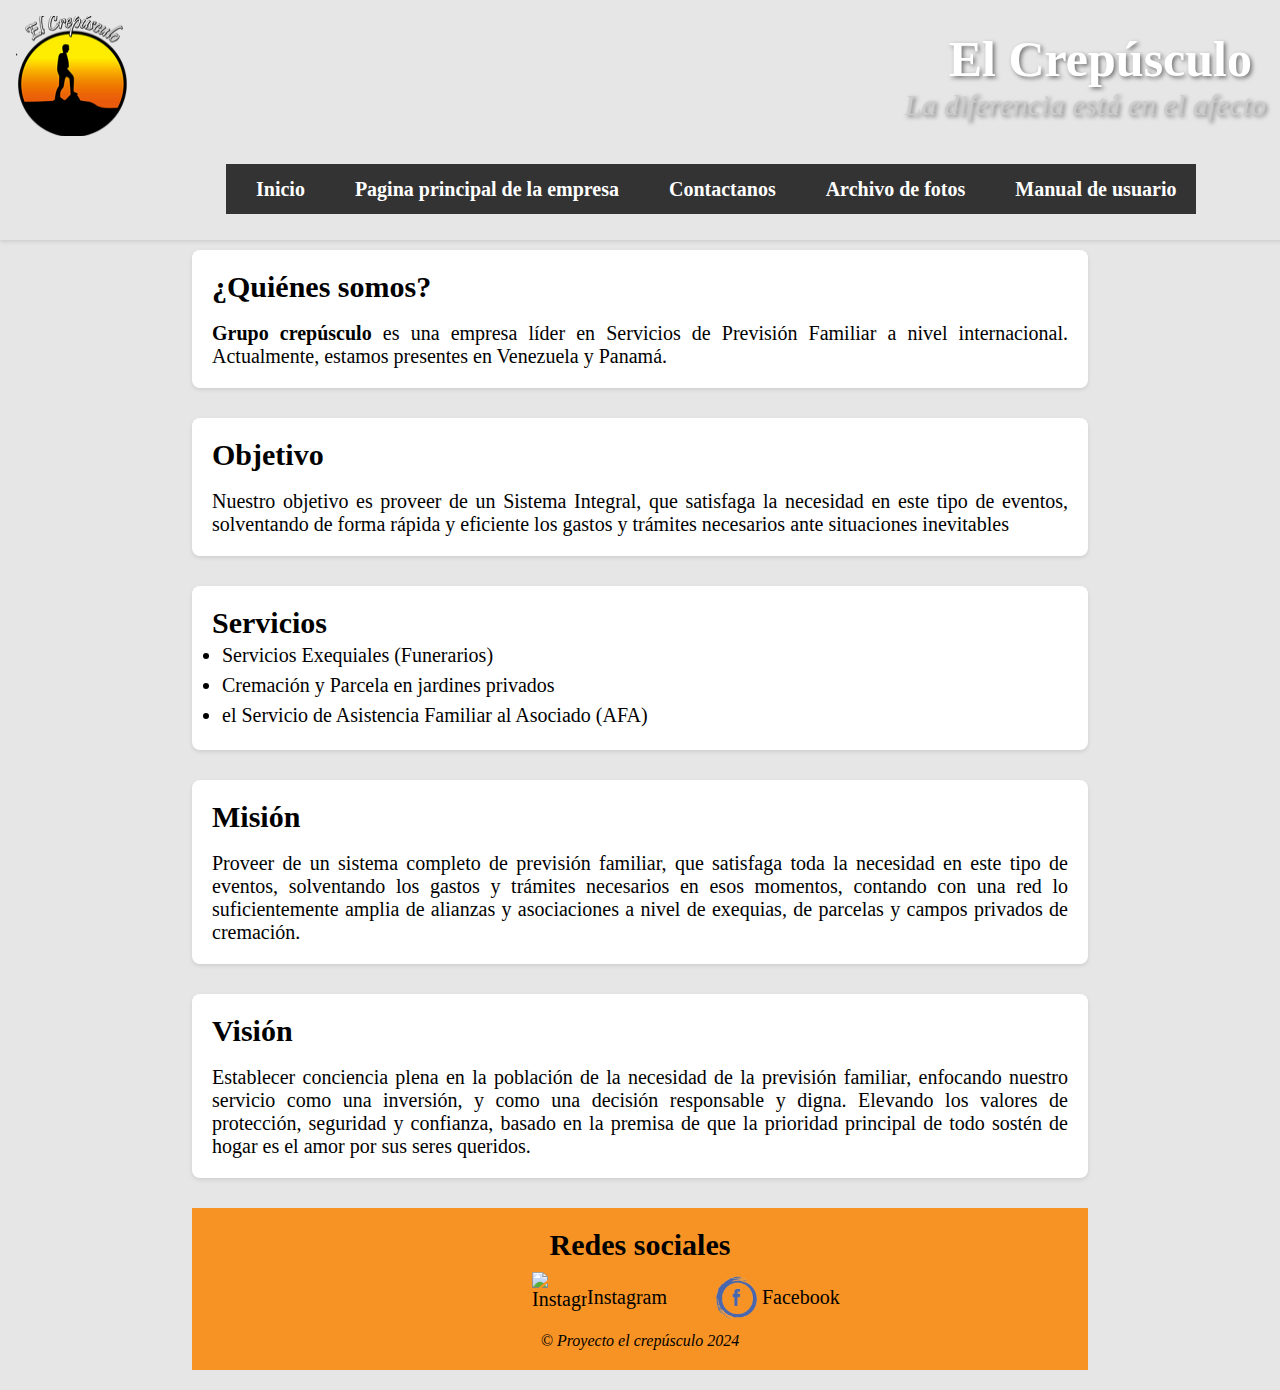
==== index.html @ 5cfdb771 "Add files via upload" ====
<!doctype html>
<html lang="en"> 
<head>
<meta charset="UTF-8">
<title>Grupo crepusculo</title>
<link rel="stylesheet" href="css/Pagina de proyecto 2.0.css">
<link rel="shorcut icon" type="image/x-icon" href="imagenes/logo_crepusculo.webp">

</head>
<body> 
<header>
<div class="contenedor"> 
<img class="imagen" src="imagenes/logo_crepusculo.webp" alt="logo" title="logo de crepúsculo"> 

<div>
<h1>El Crepúsculo</h1>
<i>La diferencia está en el afecto</i>

</div>
</div>
<br />
<nav>
<ul>
<li><a href=#><b>Inicio</b></a></li>
<li><a target="_blanck" href="https://www.grupocrepusculo.com/"><b>Pagina principal de la empresa</b></a></li>
<li><a target="_blanck" href="Practica formulario.html"><b>Contactanos</b></a></li>
<li><a href= "Archivo de fotos.html"><b>Archivo de fotos</b></a></li>
<li><a target="_blanck" href= "Manual de usuario.html"><b>Manual de usuario</b></a></li>
</ul>
</nav>
</header>
 
<section class="main">
<section class="articles">
<article>
<h2>¿Quiénes somos?</h2>
<br />
<p>
<b>Grupo crepúsculo</b> es una empresa líder en Servicios de Previsión Familiar a nivel internacional. Actualmente, estamos presentes en Venezuela y Panamá. 
</article>
</p>
<article>
<h2>Objetivo</h2>
<br />
<p>
Nuestro objetivo es proveer de un Sistema Integral, que satisfaga la necesidad en este tipo de eventos, 
solventando de forma rápida y eficiente los gastos y trámites necesarios ante situaciones inevitables
</article>
</p>
<article>
<h2>Servicios</h2>
<ul>
<li>Servicios Exequiales (Funerarios)
<li>Cremación y Parcela en jardines privados 
<li>el Servicio de Asistencia Familiar al Asociado (AFA)
</ul>
</article>
<article>
<h2>Misión</h2>
<br />
<p>
Proveer de un sistema completo de previsión familiar, que satisfaga toda la necesidad en este tipo de eventos, solventando los gastos 
y trámites necesarios en esos momentos, contando con una red lo suficientemente amplia de alianzas 
y asociaciones a nivel de exequias, de parcelas y campos privados de cremación.
</article>
</p>
<article>
<h2>Visión</h2>
<br />
<p>
Establecer conciencia plena en la población de la necesidad de la previsión familiar, enfocando nuestro servicio como una inversión, y 
como una decisión responsable y digna. Elevando los valores de protección, seguridad y confianza,
 basado en la premisa de que la prioridad principal de todo sostén de hogar es el amor por sus seres queridos.
</article>
</p>
</section>

<footer>
 <h4>Redes sociales</h4>
  <div class="redes-sociales">
    <a target="_blanck" href="https://www.instagram.com/grupo_crepusculo_vzla/">
      <img src="imagenes/logo cool de insta.Png" alt="Instagram">
      Instagram
    </a>
    <a target="_blanck" href="https://www.facebook.com/grupocrepusculovzla">
      <img src="imagenes/logo cool de face.png" alt="Facebook">
      Facebook
    </a>
  </div>
<cite>© Proyecto el crepúsculo  2024</cite>






</body>







</html>
---- css/Pagina de proyecto 2.0.css ----
*{ 
	margin:0;
	padding:0;
	text-align: justify;
}
	body{
		margin-top: 250px;
		background:#e6e6e6;
		
	}
	 .main{
		width:90%;
		max-width:1000px;
		margin:20px auto;
		box-sizing: border-box;
		
	}
	header{
	background:url(../imagenes/cre.PNG);
		background-repeat:no-repeat;
		background-size:cover;
		width:100%;
    color: white;
    text-align: center;
    padding: 1em;
	top: 0;
	position: fixed;
	box-shadow: 0 2px 4px rgba(0, 0, 0, 0.1);
	}
	.contenedor{
		justify-content: space-between; 
        align-items: center;
		display: flex;
	}
	.imagen{
		
		height:120px; 
		width: 120px;
	}
      h1{
		color:#fff;
		font-size:50px;
	text-align:center;
	width:100%;
	text-shadow: 2px 2px 4px rgba(0, 0, 0, 0.5); 
	}
	div i{
		font-size:30px;
		margin-right:30px;
		color: #ccc;
		text-shadow: 2px 2px 4px rgba(0, 0, 0, 0.5);
	}
	ul li{
	font-size:20px;
	line-height:1.5em; 
	margin-left:10px;
	
	}
	article p{
		font-size:20px;
	}
	nav {
    width: fit-content; 
    margin: 10px auto; 
}
	header nav{
		margin-left:210px;
		background:#555;
		overflow:hidden;
		background:#333;
	}
	header nav ul {
		list-style: none ;
}
header nav ul li {
	float:left ;
}
header nav ul li a {
	padding:10px 20px ;
	display:block;
	color:#fff;
	text-decoration:none;
	transition: color 0.3s ease;
}
header nav ul li a:hover {
	color: #ffd700;
}
.main .articles{
	width:100%;
	margin-right:1.5%;
	float:left;
	
}
h2{
		font-size:30px;
	}
article p{
	font-size:20px;
}
.main .articles article{
	padding:20px;
	background:#fff;
	margin-bottom:20px;
	margin-bottom: 30px; 
	border-radius: 8px; 
	box-shadow: 0 2px 4px rgba(0, 0, 0, 0.1); 
}
}
.caja_verde{
	text-align:center;
	
}
.centrar_texto{
	text-align:center;
	
	
}
footer{
	background:#f79324;
	color:black;
	clear:both;
	padding:10px 0px;
	text-align:center;
	width:100%;
}
.redes-sociales {
  display: flex;
  align-items: center;
  margin-left:320px;
}

.redes-sociales a {
  padding: 10px 20px;
  color: black;
  text-decoration: none;
  transition: color 0.3s ease;
  font-size: 20px;
  display: flex;
  align-items: center;
}
footer a:hover{
	color: #ffd700;
}
footer img{
	height:50px;
	width:55px;
}
h4{
	font-size:30px;
	text-align:center;
}
/* Estilos para pantallas grandes */

@media screen and (min-width: 768px) {
  header {
    margin-left: 0; 
  }

  .main {
    width: 70%; 
  }

  footer {
    padding: 20px 0; 
  }
}

/* Estilos para pantallas medianas */

@media screen and (max-width: 767px) {
  header {
    position: static; 
  }

  header nav {
    margin-left: 0; 
  }

  .contenedor {
    flex-direction: column; 
    text-align: center; 
  }

  .imagen {
    margin-bottom: 20px;
  }

  footer {
    text-align: center; 
  }

  .redes-sociales {
    flex-direction: column; 
  }

  .redes-sociales a {
    margin-bottom: 10px; 
  }
}
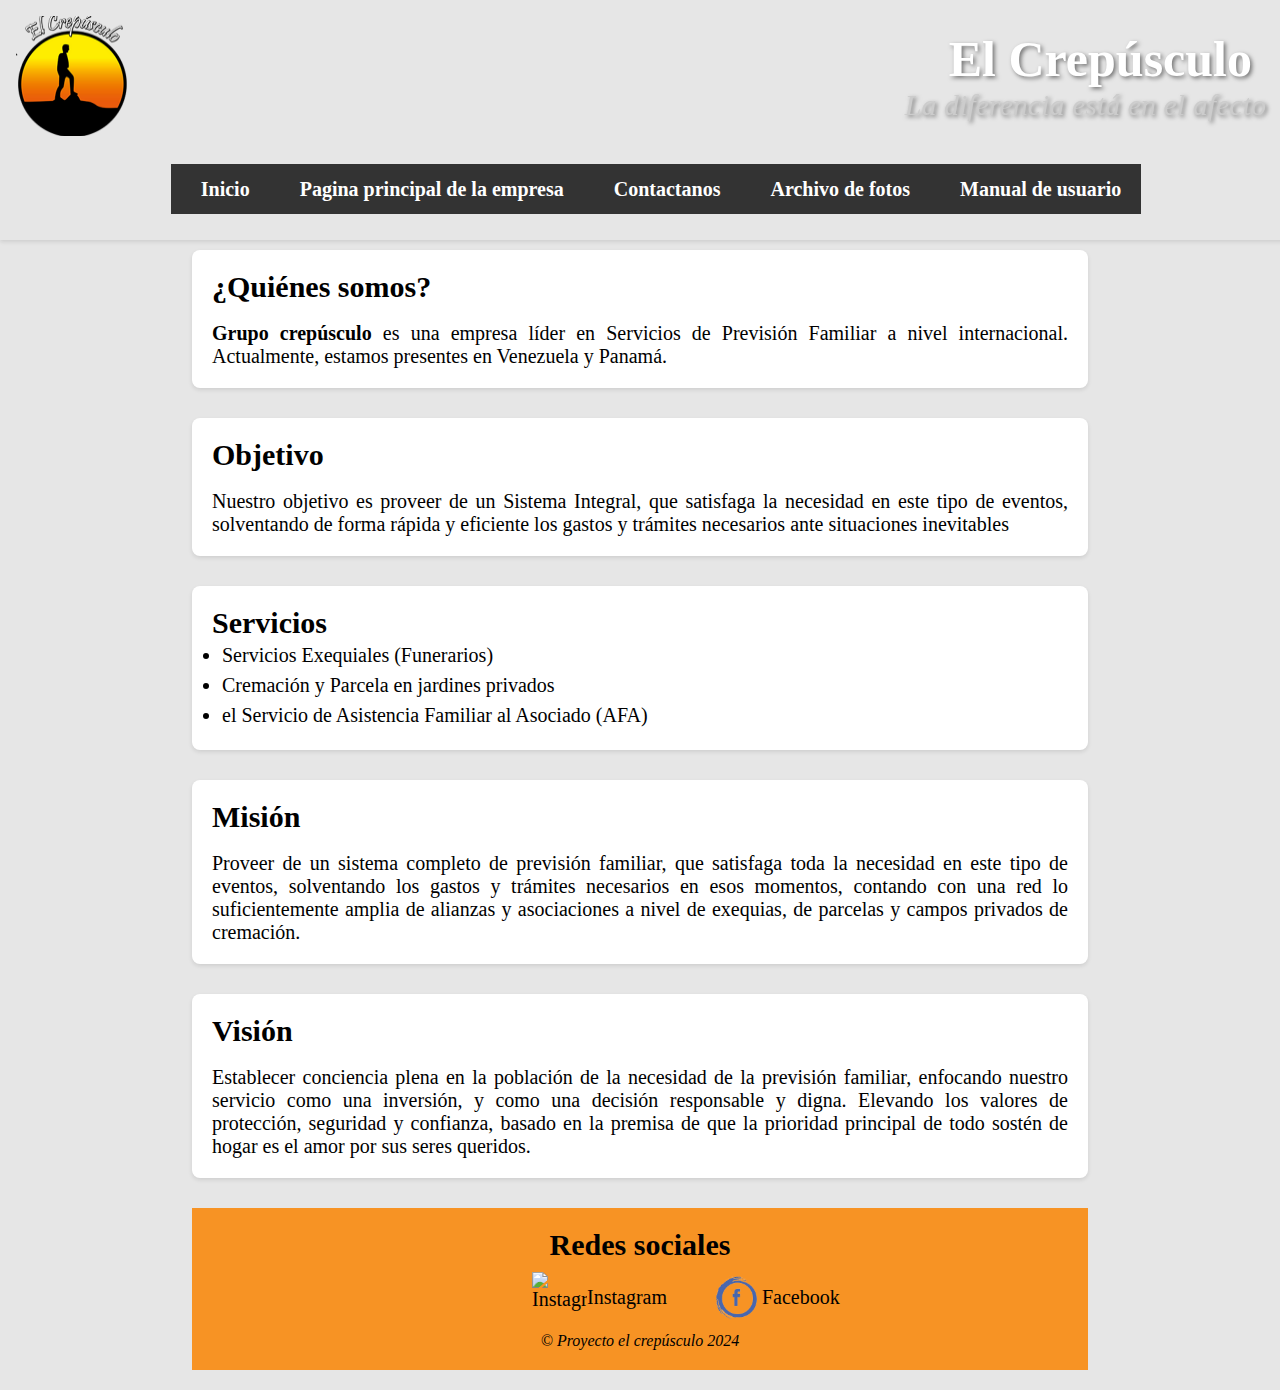
==== commit f81a3d2c: "index.html" ====
--- a/index.html
+++ b/index.html
@@ -2,6 +2,7 @@
 <html lang="en"> 
 <head>
 <meta charset="UTF-8">
+<meta name="viewport" content="width=device-width, initial-scale=1.0">
 <title>Grupo crepusculo</title>
 <link rel="stylesheet" href="css/Pagina de proyecto 2.0.css">
 <link rel="shorcut icon" type="image/x-icon" href="imagenes/logo_crepusculo.webp">
@@ -23,9 +24,9 @@
 <ul>
 <li><a href=#><b>Inicio</b></a></li>
 <li><a target="_blanck" href="https://www.grupocrepusculo.com/"><b>Pagina principal de la empresa</b></a></li>
-<li><a target="_blanck" href="Practica formulario.html"><b>Contactanos</b></a></li>
+<li><a href="Practica formulario.html"><b>Contactanos</b></a></li>
 <li><a href= "Archivo de fotos.html"><b>Archivo de fotos</b></a></li>
-<li><a target="_blanck" href= "Manual de usuario.html"><b>Manual de usuario</b></a></li>
+<li><a href= "Manual de usuario.html"><b>Manual de usuario</b></a></li>
 </ul>
 </nav>
 </header>
@@ -102,4 +103,11 @@
 
 
 
-</html>+</html>
+
+
+
+
+
+
+</html>
--- a/css/Pagina de proyecto 2.0.css
+++ b/css/Pagina de proyecto 2.0.css
@@ -1,199 +1,218 @@
-*{ 
-	margin:0;
-	padding:0;
+* {
+	margin: 0;
+	padding: 0;
 	text-align: justify;
 }
-	body{
-		margin-top: 250px;
-		background:#e6e6e6;
-		
-	}
-	 .main{
-		width:90%;
-		max-width:1000px;
-		margin:20px auto;
-		box-sizing: border-box;
-		
-	}
-	header{
-	background:url(../imagenes/cre.PNG);
-		background-repeat:no-repeat;
-		background-size:cover;
-		width:100%;
-    color: white;
-    text-align: center;
-    padding: 1em;
+
+body {
+	margin-top: 250px;
+	background: #e6e6e6;
+}
+
+.main {
+	width: 90%;
+	max-width: 1000px;
+	margin: 20px auto;
+	box-sizing: border-box;
+}
+
+header {
+	background: url(../imagenes/cre.PNG);
+	background-repeat: no-repeat;
+	background-size: cover;
+	width: 100%;
+	color: white;
+	text-align: center;
+	padding: 1em;
 	top: 0;
 	position: fixed;
 	box-shadow: 0 2px 4px rgba(0, 0, 0, 0.1);
-	}
-	.contenedor{
-		justify-content: space-between; 
-        align-items: center;
-		display: flex;
-	}
-	.imagen{
-		
-		height:120px; 
-		width: 120px;
-	}
-      h1{
-		color:#fff;
-		font-size:50px;
-	text-align:center;
-	width:100%;
-	text-shadow: 2px 2px 4px rgba(0, 0, 0, 0.5); 
-	}
-	div i{
-		font-size:30px;
-		margin-right:30px;
-		color: #ccc;
-		text-shadow: 2px 2px 4px rgba(0, 0, 0, 0.5);
-	}
-	ul li{
-	font-size:20px;
-	line-height:1.5em; 
-	margin-left:10px;
-	
-	}
-	article p{
-		font-size:20px;
-	}
-	nav {
-    width: fit-content; 
-    margin: 10px auto; 
-}
-	header nav{
-		margin-left:210px;
-		background:#555;
-		overflow:hidden;
-		background:#333;
-	}
-	header nav ul {
-		list-style: none ;
-}
+}
+
+.contenedor {
+	justify-content: space-between;
+	align-items: center;
+	display: flex;
+}
+
+.imagen {
+	height: 120px;
+	width: 120px;
+}
+
+h1 {
+	color: #fff;
+	font-size: 50px;
+	text-align: center;
+	width: 100%;
+	text-shadow: 2px 2px 4px rgba(0, 0, 0, 0.5);
+}
+
+div i {
+	font-size: 30px;
+	margin-right: 30px;
+	color: #ccc;
+	text-shadow: 2px 2px 4px rgba(0, 0, 0, 0.5);
+}
+
+ul li {
+	font-size: 20px;
+	line-height: 1.5em;
+	margin-left: 10px;
+}
+
+article p {
+	font-size: 20px;
+}
+
+nav {
+	width: fit-content;
+	margin: 10px auto;
+}
+
+header nav {
+	aling-items:center; 
+	background: #333;
+	overflow: hidden;
+}
+
+header nav ul {
+	list-style: none;
+}
+
 header nav ul li {
-	float:left ;
-}
+	float: left;
+}
+
 header nav ul li a {
-	padding:10px 20px ;
-	display:block;
-	color:#fff;
-	text-decoration:none;
+	padding: 10px 20px;
+	display: block;
+	color: #fff;
+	text-decoration: none;
 	transition: color 0.3s ease;
 }
+
 header nav ul li a:hover {
 	color: #ffd700;
 }
-.main .articles{
-	width:100%;
-	margin-right:1.5%;
-	float:left;
-	
-}
-h2{
-		font-size:30px;
-	}
-article p{
-	font-size:20px;
-}
-.main .articles article{
-	padding:20px;
-	background:#fff;
-	margin-bottom:20px;
-	margin-bottom: 30px; 
-	border-radius: 8px; 
-	box-shadow: 0 2px 4px rgba(0, 0, 0, 0.1); 
-}
-}
-.caja_verde{
-	text-align:center;
-	
-}
-.centrar_texto{
-	text-align:center;
-	
-	
-}
-footer{
-	background:#f79324;
-	color:black;
-	clear:both;
-	padding:10px 0px;
-	text-align:center;
-	width:100%;
-}
+
+.main .articles {
+	width: 100%;
+	margin-right: 1.5%;
+	float: left;
+}
+
+h2 {
+	font-size: 30px;
+}
+
+article p {
+	font-size: 20px;
+}
+
+.main .articles article {
+	padding: 20px;
+	background: #fff;
+	margin-bottom: 20px;
+	margin-bottom: 30px;
+	border-radius: 8px;
+	box-shadow: 0 2px 4px rgba(0, 0, 0, 0.1);
+}
+/* Elimina este corchete adicional que estaba aquí }*/
+
+.caja_verde {
+	text-align: center;
+}
+
+.centrar_texto {
+	 .centrar_texto {
+      text-align: center;
+      margin: 20px 0;
+    }
+}
+
+footer {
+	background: #f79324;
+	color: black;
+	clear: both;
+	padding: 10px 0px;
+	text-align: center;
+	width: 100%;
+}
+
 .redes-sociales {
-  display: flex;
-  align-items: center;
-  margin-left:320px;
+	display: flex;
+	align-items: center;
+	margin-left: 320px;
 }
 
 .redes-sociales a {
-  padding: 10px 20px;
-  color: black;
-  text-decoration: none;
-  transition: color 0.3s ease;
-  font-size: 20px;
-  display: flex;
-  align-items: center;
-}
-footer a:hover{
+	padding: 10px 20px;
+	color: black;
+	text-decoration: none;
+	transition: color 0.3s ease;
+	font-size: 20px;
+	display: flex;
+	align-items: center;
+}
+
+footer a:hover {
 	color: #ffd700;
 }
-footer img{
-	height:50px;
-	width:55px;
-}
-h4{
-	font-size:30px;
-	text-align:center;
-}
+
+footer img {
+	height: 50px;
+	width: 55px;
+}
+
+h4 {
+	font-size: 30px;
+	text-align: center;
+}
+
 /* Estilos para pantallas grandes */
-
 @media screen and (min-width: 768px) {
-  header {
-    margin-left: 0; 
-  }
-
-  .main {
-    width: 70%; 
-  }
-
-  footer {
-    padding: 20px 0; 
-  }
+	header {
+		margin-left: 0;
+	}
+
+	.main {
+		width: 70%;
+	}
+
+	footer {
+		padding: 20px 0;
+	}
 }
 
 /* Estilos para pantallas medianas */
-
 @media screen and (max-width: 767px) {
-  header {
-    position: static; 
-  }
-
-  header nav {
-    margin-left: 0; 
-  }
-
-  .contenedor {
-    flex-direction: column; 
-    text-align: center; 
-  }
-
-  .imagen {
-    margin-bottom: 20px;
-  }
-
-  footer {
-    text-align: center; 
-  }
-
-  .redes-sociales {
-    flex-direction: column; 
-  }
-
-  .redes-sociales a {
-    margin-bottom: 10px; 
-  }
-}
+	header {
+		position: static;
+	}
+
+	header nav {
+		margin-left: 0;
+	}
+
+	.contenedor {
+		flex-direction: column;
+		text-align: center;
+	}
+
+	.imagen {
+		margin-bottom: 20px;
+	}
+
+	footer {
+		text-align: center;
+	}
+
+	.redes-sociales {
+		flex-direction: column;
+	}
+
+	.redes-sociales a {
+		margin-bottom: 10px;
+	}
+}
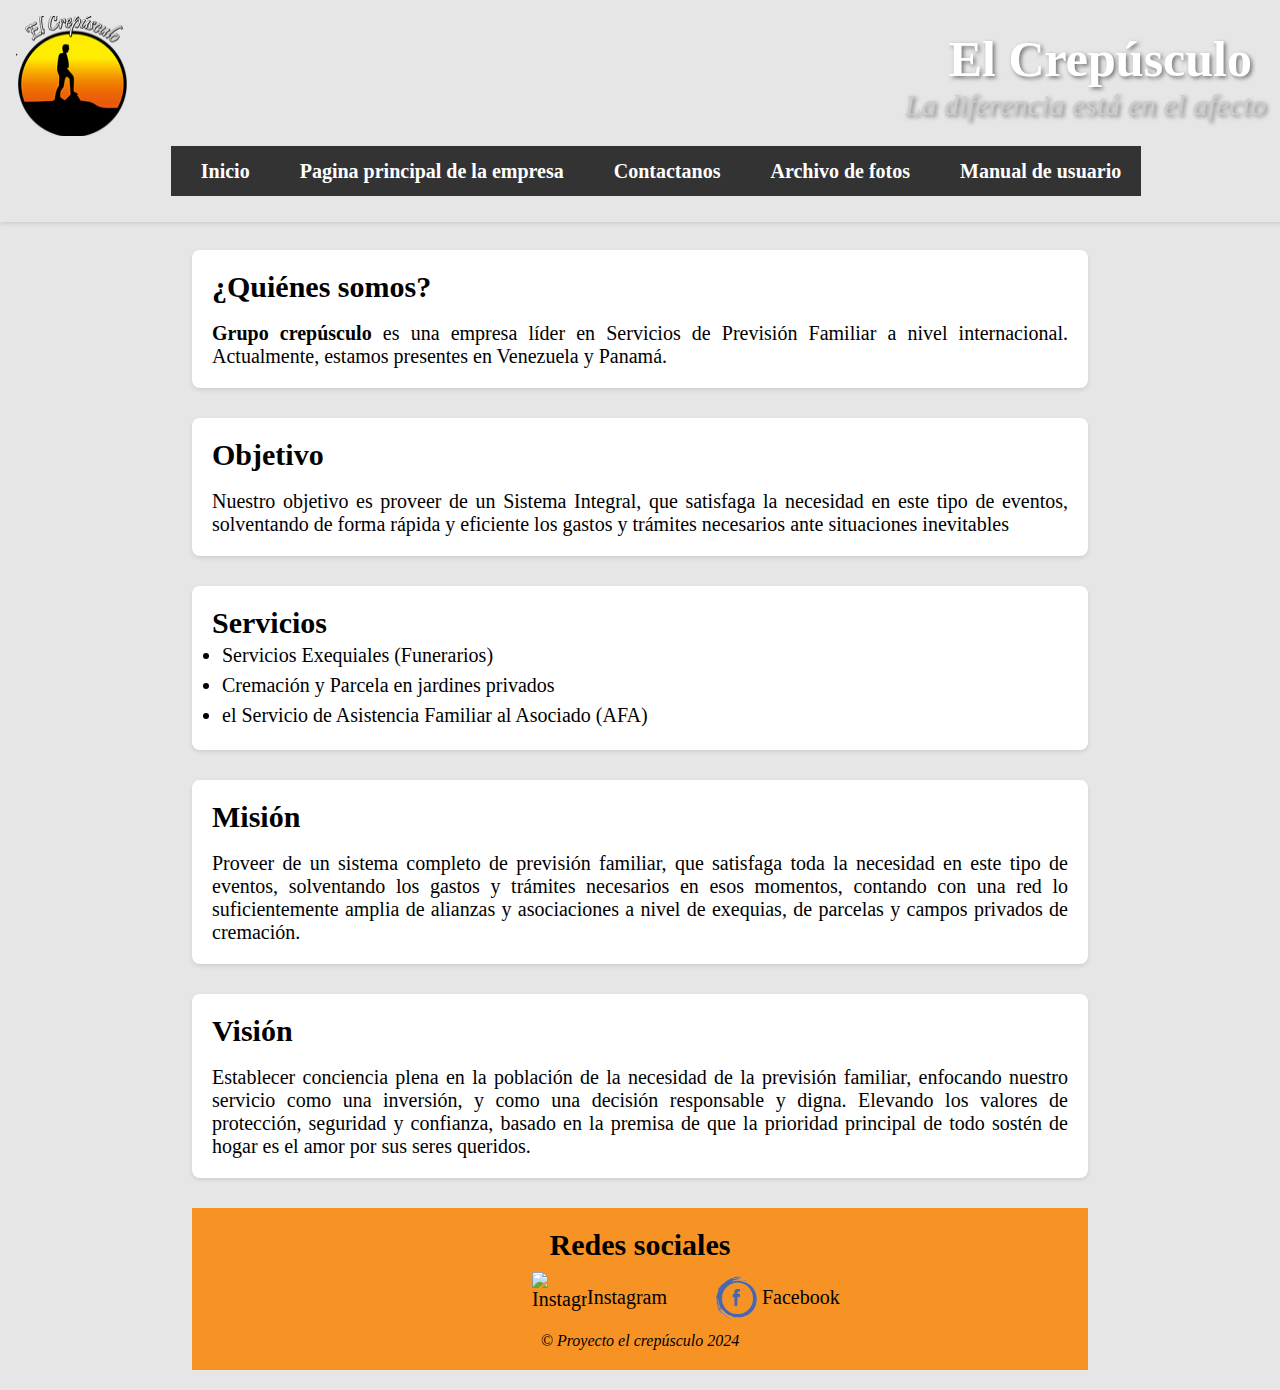
==== commit ff205240: "index.html" ====
--- a/index.html
+++ b/index.html
@@ -10,25 +10,22 @@
 </head>
 <body> 
 <header>
-<div class="contenedor"> 
-<img class="imagen" src="imagenes/logo_crepusculo.webp" alt="logo" title="logo de crepúsculo"> 
-
-<div>
-<h1>El Crepúsculo</h1>
-<i>La diferencia está en el afecto</i>
-
-</div>
-</div>
-<br />
-<nav>
-<ul>
-<li><a href=#><b>Inicio</b></a></li>
-<li><a target="_blanck" href="https://www.grupocrepusculo.com/"><b>Pagina principal de la empresa</b></a></li>
-<li><a href="Practica formulario.html"><b>Contactanos</b></a></li>
-<li><a href= "Archivo de fotos.html"><b>Archivo de fotos</b></a></li>
-<li><a href= "Manual de usuario.html"><b>Manual de usuario</b></a></li>
-</ul>
-</nav>
+<div class="contenedor">
+            <img class="imagen" src="imagenes/logo_crepusculo.webp" alt="logo" title="logo de crepúsculo">
+            <div>
+                <h1>El Crepúsculo</h1>
+                <i>La diferencia está en el afecto</i>
+            </div>
+        </div>
+        <nav>
+            <ul>
+                <li><a href=#><b>Inicio</b></a></li>
+                <li><a target="_blank" href="https://www.grupocrepusculo.com/"><b>Pagina principal de la empresa</b></a></li>
+                <li><a href="Practica formulario.html"><b>Contactanos</b></a></li>
+                <li><a href="Archivo de fotos.html"><b>Archivo de fotos</b></a></li>
+                <li><a href="Manual de usuario.html"><b>Manual de usuario</b></a></li>
+            </ul>
+        </nav>
 </header>
  
 <section class="main">
@@ -76,19 +73,20 @@
 </p>
 </section>
 
-<footer>
- <h4>Redes sociales</h4>
-  <div class="redes-sociales">
-    <a target="_blanck" href="https://www.instagram.com/grupo_crepusculo_vzla/">
-      <img src="imagenes/logo cool de insta.Png" alt="Instagram">
-      Instagram
-    </a>
-    <a target="_blanck" href="https://www.facebook.com/grupocrepusculovzla">
-      <img src="imagenes/logo cool de face.png" alt="Facebook">
-      Facebook
-    </a>
-  </div>
-<cite>© Proyecto el crepúsculo  2024</cite>
+<footer class="caja_verde">
+        <h4>Redes sociales</h4>
+        <div class="redes-sociales">
+            <a target="_blank" href="https://www.instagram.com/grupo_crepusculo_vzla/">
+                <img src="imagenes/logo cool de insta.Png" alt="Instagram">
+                Instagram
+            </a>
+            <a target="_blank" href="https://www.facebook.com/grupocrepusculovzla">
+                <img src="imagenes/logo cool de face.png" alt="Facebook">
+                Facebook
+            </a>
+        </div>
+        <cite>© Proyecto el crepúsculo 2024</cite>
+    </footer>
 
 
 
@@ -104,10 +102,3 @@
 
 
 </html>
-
-
-
-
-
-
-</html>
--- a/css/Pagina de proyecto 2.0.css
+++ b/css/Pagina de proyecto 2.0.css
@@ -216,3 +216,49 @@
 		margin-bottom: 10px;
 	}
 }
+/* Estilos para pantallas pequeñas */
+@media screen and (max-width: 480px) {
+    header {
+        padding: 1em 0;
+    }
+
+    header .contenedor {
+        flex-direction: column;
+        align-items: center;
+    }
+
+    header .imagen {
+        margin-bottom: 10px;
+    }
+
+    header h1 {
+        font-size: 30px;
+    }
+
+    header div i {
+        font-size: 18px;
+        margin-right: 0;
+    }
+
+    header nav {
+        margin: 10px 0;
+    }
+
+    header nav ul {
+        display: flex;
+        flex-direction: column;
+        align-items: center;
+    }
+
+    header nav ul li {
+        margin-bottom: 10px;
+    }
+
+    .main {
+        width: 90%;
+    }
+
+    .redes-sociales {
+        margin-left: 0;
+    }
+}
